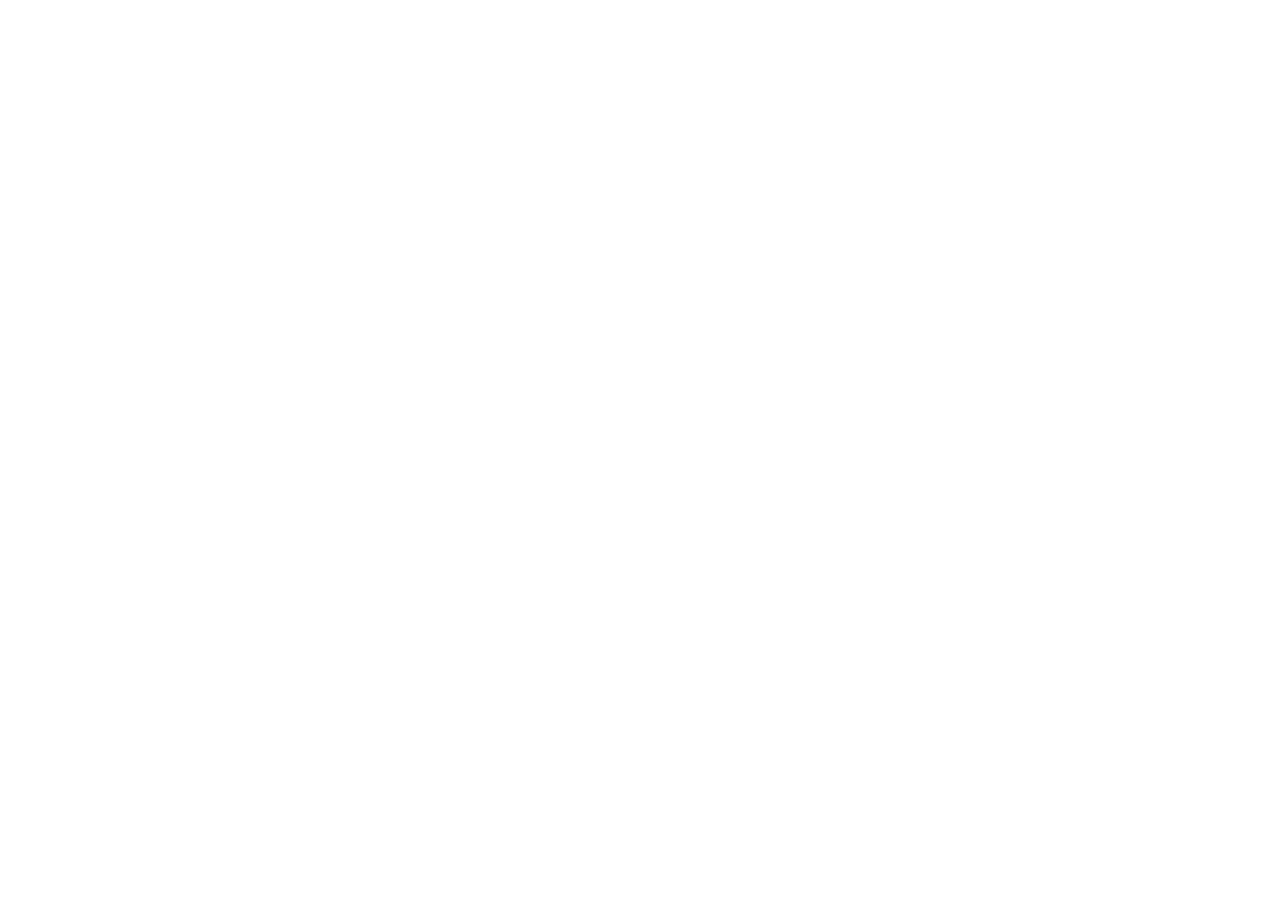
==== index.html @ 15fe5413 "added two files and linked style.css" ====
<!DOCTYPE html>
<html lang="en">
<head>
    <meta charset="UTF-8">
    <meta http-equiv="X-UA-Compatible" content="IE=edge">
    <meta name="viewport" content="width=device-width, initial-scale=1.0">
    <title>Document</title>
</head> <link rel="stylesheet" href="style.css">
<body>
    
</body>
</html>
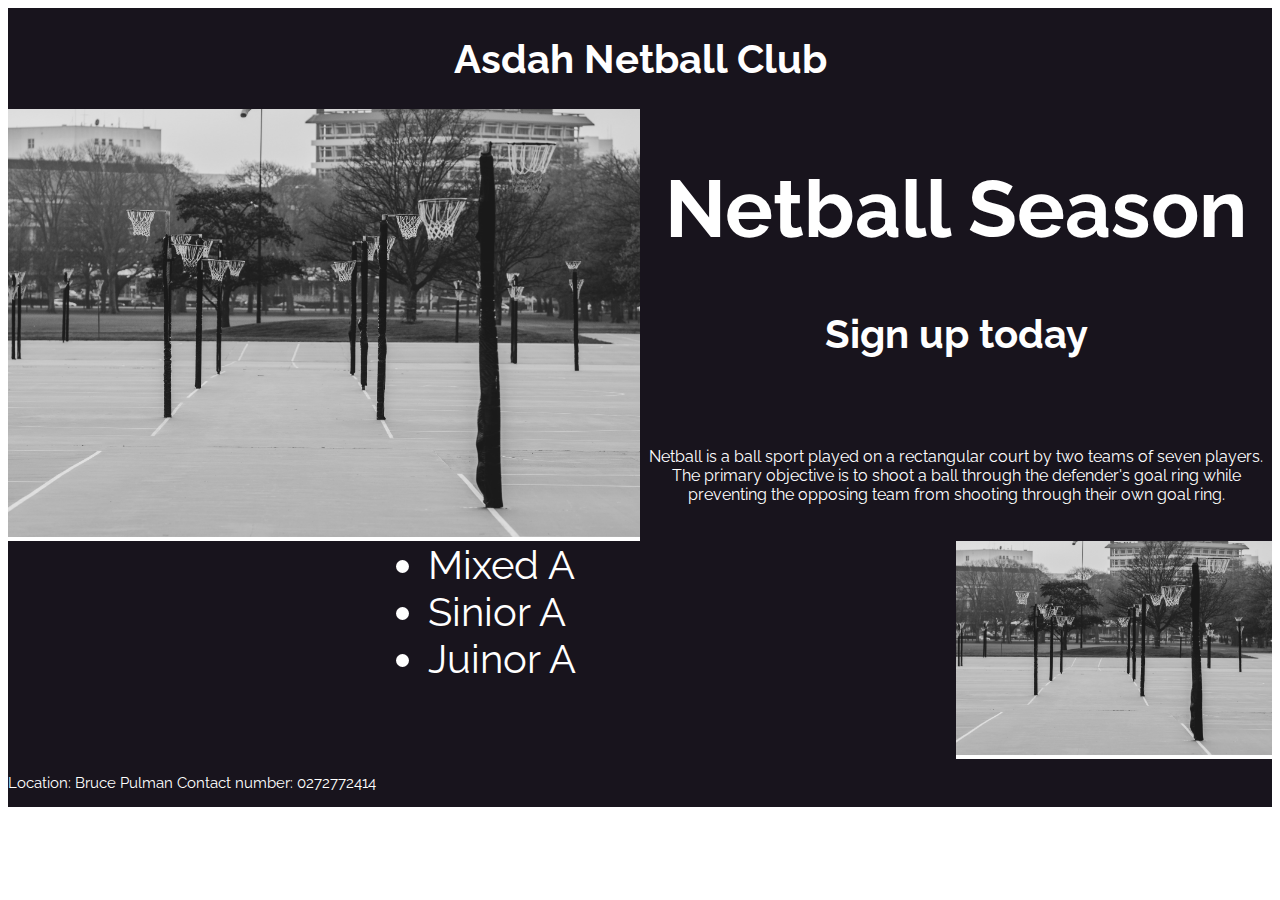
==== commit c2518905: "added files" ====
--- a/index.html
+++ b/index.html
@@ -1,12 +1,50 @@
 <!DOCTYPE html>
 <html lang="en">
 <head>
-    <meta charset="UTF-8">
-    <meta http-equiv="X-UA-Compatible" content="IE=edge">
-    <meta name="viewport" content="width=device-width, initial-scale=1.0">
-    <title>Document</title>
-</head> <link rel="stylesheet" href="style.css">
+        <meta charset="UTF-8">
+        <meta http-equiv="X-UA-Compatible" content="IE=edge">
+        <meta name="viewport" content="width=device-width, initial-scale=1.0">
+        <title>Netball Club</title>
+        <link rel="stylesheet" href="style.css">
+</head> 
 <body>
-    
+    <div class="container">
+        <div class="header">
+            <h1>Asdah Netball Club</h1>
+        </div>
+        
+        <div class="image_1">
+            <img src="images/netball_hoops.jpg" alt="" width="100%">
+        </div>
+
+        <div class="greeting_1">
+            <h1>Netball Season</h1>
+            <h4>Sign up today</h4>
+        </div>
+        
+        <div class="greeting_2">
+            <p>Netball is a ball sport played on a rectangular court by two teams of seven players.
+            The primary objective is to shoot a ball through the defender's goal ring while preventing the opposing team from shooting
+            through their own goal ring.</p>
+        </div>
+        
+        <div class="main_1"> 
+            <ul>
+                <li>Mixed A</li>
+                <li>Sinior A</li>
+                <li>Juinor A</li>
+            </ul>
+
+        </div>
+        
+        <div class="image_2">
+            <img src="images/netball_hoops.jpg" alt="" width="100%">
+        </div>
+        
+        <div class="footer">
+            <p>Location: Bruce Pulman Contact number: 0272772414</p>
+        </div>
+
+    </div>
 </body>
 </html>--- a/style.css
+++ b/style.css
@@ -0,0 +1,99 @@
+@import url('https://fonts.googleapis.com/css2?family=Open+Sans&family=Raleway&display=swap');
+
+.container {
+    display: grid;
+    grid-template-columns: 2fr 1fr 1fr;
+    grid-template-rows: auto;
+    grid-template-areas: 
+    "header header header"
+    "image_1 greeting_1 greeting_1"
+    "image_1 greeting_2 greeting_2"
+    "main_1 main_1 image_2"
+    "footer footer footer";
+}
+
+.header {
+    grid-area: header;
+    text-align: center;
+    background-color: #18141D;
+    color: #ffffff;
+    font-family: 'Raleway', sans-serif;
+}
+
+.header h1{
+   font-size: 40px;
+   font-family: 'Raleway', sans-serif;
+   color: #ffffff;
+}
+
+.image_1 {
+    grid-area: image_1;
+}
+
+.greeting_1 {
+    grid-area: greeting_1;
+    text-align: center;
+    font-size: 40px;
+    background-color: #18141D;
+    color: #ffffff;
+    font-family: 'Raleway', sans-serif;
+}
+
+.greeting_2 {
+    grid-area: greeting_2;
+    text-align: center;
+    background-color: #18141D;
+    color: #ffffff;
+    font-family: 'Raleway', sans-serif;
+}
+
+.main_1{
+    grid-area: main_1;
+    /*text-align: center;*/
+    background-color: #18141D;
+    color: #ffffff;
+    font-size: 40px;
+    font-family: 'Raleway', sans-serif;
+}
+
+.main_1 ul {
+    display: table;
+    margin: 0 auto;
+}
+
+.image_2 {
+    grid-area: image_2;
+}
+/*.main_2 { 
+    grid-area: main_2;
+    background-color: #000000;
+    display: flex;
+    text-align: center;
+    align-items: center;
+    justify-content: center;
+ }
+.main_3{
+    grid-area: main_3;
+    background-color:#000000
+
+ }
+.phonenumber {
+     grid-area: phonenumber;
+
+ }
+.extra {
+    grid-area: extra;
+
+ }
+.location {
+    grid-area: location;
+
+ }*/
+.footer {
+    grid-area: footer;
+    background-color: #18141D;
+    color: #ffffff;
+    font-size: 15px;
+    font-family: 'Raleway', sans-serif;
+}
+ 